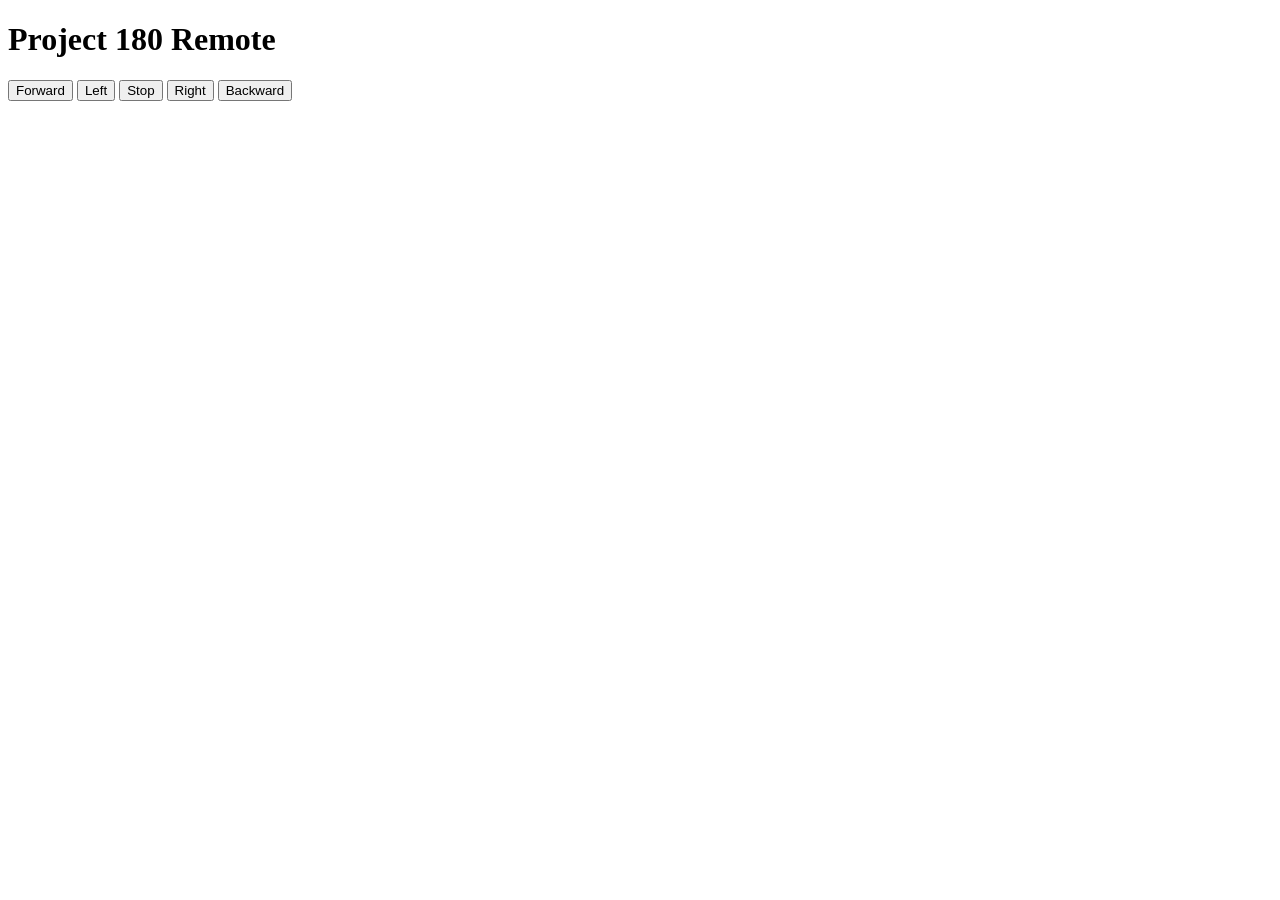
==== web_controller/index.html @ b5b6b40f "Initial commit: Project 180 - AI chat with Gemini + Ollama fallback" ====
<!doctype html>
<html lang="en">

<head>
    <meta charset="utf-8" />
    <meta name="viewport" content="width=device-width, initial-scale=1" />
    <title>Project 180 Controller</title>
    <script defer src="script.js"></script>
</head>

<body>
    <main>
        <h1>Project 180 Remote</h1>
        <section>
            <button data-action="forward">Forward</button>
            <button data-action="left">Left</button>
            <button data-action="stop">Stop</button>
            <button data-action="right">Right</button>
            <button data-action="backward">Backward</button>
        </section>
    </main>
</body>

</html>
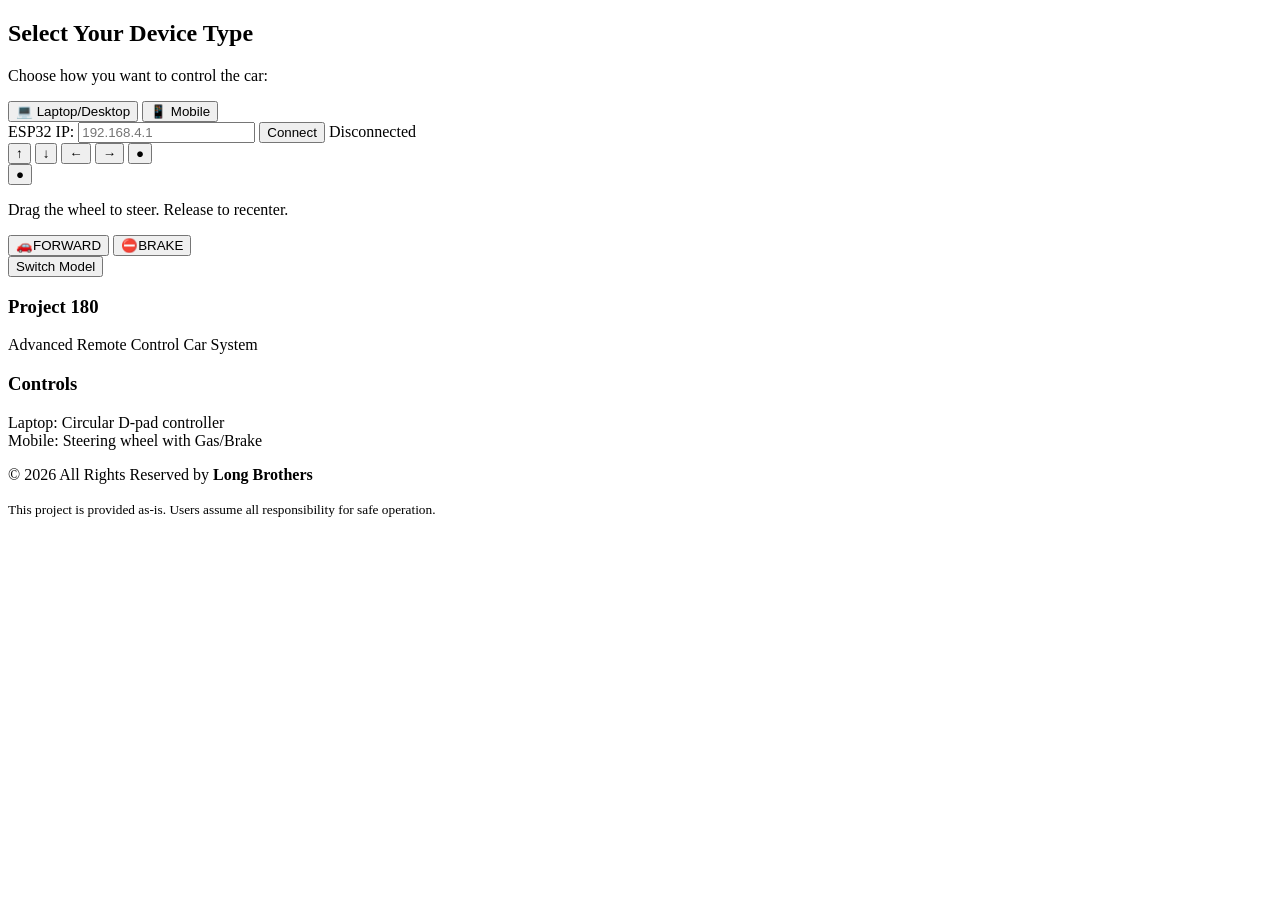
==== commit 05cfa8de: "Update progress report and controller improvements" ====
--- a/web_controller/index.html
+++ b/web_controller/index.html
@@ -5,20 +5,109 @@
     <meta charset="utf-8" />
     <meta name="viewport" content="width=device-width, initial-scale=1" />
     <title>Project 180 Controller</title>
-    <script defer src="script.js"></script>
+    <link rel="stylesheet" href="/controller/style.css" />
 </head>
 
-<body>
-    <main>
-        <h1>Project 180 Remote</h1>
-        <section>
-            <button data-action="forward">Forward</button>
-            <button data-action="left">Left</button>
-            <button data-action="stop">Stop</button>
-            <button data-action="right">Right</button>
-            <button data-action="backward">Backward</button>
+<body class="main">
+    <!-- Device Selection Modal -->
+    <div id="deviceModal" class="modal">
+        <div class="modal-content">
+            <h2>Select Your Device Type</h2>
+            <p>Choose how you want to control the car:</p>
+            <div class="modal-buttons">
+                <button id="laptopBtn" class="modal-btn laptop-btn">
+                    <span class="icon">💻</span>
+                    <span>Laptop/Desktop</span>
+                </button>
+                <button id="mobileBtn" class="modal-btn mobile-btn">
+                    <span class="icon">📱</span>
+                    <span>Mobile</span>
+                </button>
+            </div>
+        </div>
+    </div>
+
+    <main class="app-shell">
+        <!-- Connection Panel -->
+        <section class="connection-panel">
+            <label for="esp-ip">ESP32 IP:</label>
+            <input id="esp-ip" type="text" placeholder="192.168.4.1" />
+            <button id="connect-btn">Connect</button>
+            <span id="status-indicator" class="disconnected" aria-hidden="true"></span>
+            <span id="status-text">Disconnected</span>
+            <div id="payload-debug" aria-live="polite" style="margin-left:16px;font-family:monospace;"></div>
         </section>
+        <div class="controller-stage">
+            <!-- Laptop Controller - Circular Pad -->
+            <section id="laptopController" class="controller-container hidden">
+                <section class="controller-pad">
+                    <div class="controller-buttons">
+                        <!-- Direction Buttons -->
+                        <button class="btn-controller btn-up" data-action="forward" title="Forward">↑</button>
+                        <button class="btn-controller btn-down" data-action="backward" title="Backward">↓</button>
+                        <button class="btn-controller btn-left" data-action="left" title="Left">←</button>
+                        <button class="btn-controller btn-right" data-action="right" title="Right">→</button>
+
+                        <!-- Center Button -->
+                        <button class="btn-controller btn-center" data-action="stop" title="Stop">●</button>
+                    </div>
+                </section>
+            </section>
+
+            <!-- Mobile Controller - Steering/Gas/Brake -->
+            <section id="mobileController" class="controller-container hidden">
+                <div class="mobile-controller">
+                    <div class="steering-wheel-wrap">
+                        <div id="steeringWheel" class="steering-wheel" aria-label="Steering wheel control"
+                            role="application">
+                            <span class="steering-wheel__spoke steering-wheel__spoke--top" aria-hidden="true"></span>
+                            <span class="steering-wheel__spoke steering-wheel__spoke--left" aria-hidden="true"></span>
+                            <span class="steering-wheel__spoke steering-wheel__spoke--right" aria-hidden="true"></span>
+                            <div class="steering-wheel__hub">
+                                <button class="btn-center-mobile" data-action="stop" title="Stop">●</button>
+                            </div>
+                        </div>
+                        <p class="steering-hint">Drag the wheel to steer. Release to recenter.</p>
+                    </div>
+
+                    <!-- Gas and Brake Controls -->
+                    <div class="gas-brake-controls">
+                        <button class="btn-gas" data-action="forward"
+                            title="Gas/Forward">🚗<span>FORWARD</span></button>
+                        <button class="btn-brake" data-action="backward"
+                            title="Brake/Backward">⛔<span>BRAKE</span></button>
+                    </div>
+                </div>
+            </section>
+        </div>
+
+        <div class="mode-switch-area">
+            <!-- Switch Model Button -->
+            <button id="switchBtn" class="switch-model-btn hidden">Switch Model</button>
+        </div>
+
+        <!-- Footer -->
+        <footer class="footer">
+            <div class="footer-content">
+                <div class="footer-section">
+                    <h3>Project 180</h3>
+                    <p>Advanced Remote Control Car System</p>
+                </div>
+                <div class="footer-section">
+                    <h3>Controls</h3>
+                    <p>Laptop: Circular D-pad controller<br>Mobile: Steering wheel with Gas/Brake</p>
+                </div>
+                <div class="footer-disclaimer">
+                    <p>&copy; 2026 All Rights Reserved by <strong>Long Brothers</strong></p>
+                    <p><small>This project is provided as-is. Users assume all responsibility for safe
+                            operation.</small>
+                    </p>
+                </div>
+            </div>
+        </footer>
     </main>
+
+    <script defer src="/controller/script.js"></script>
 </body>
 
 </html>
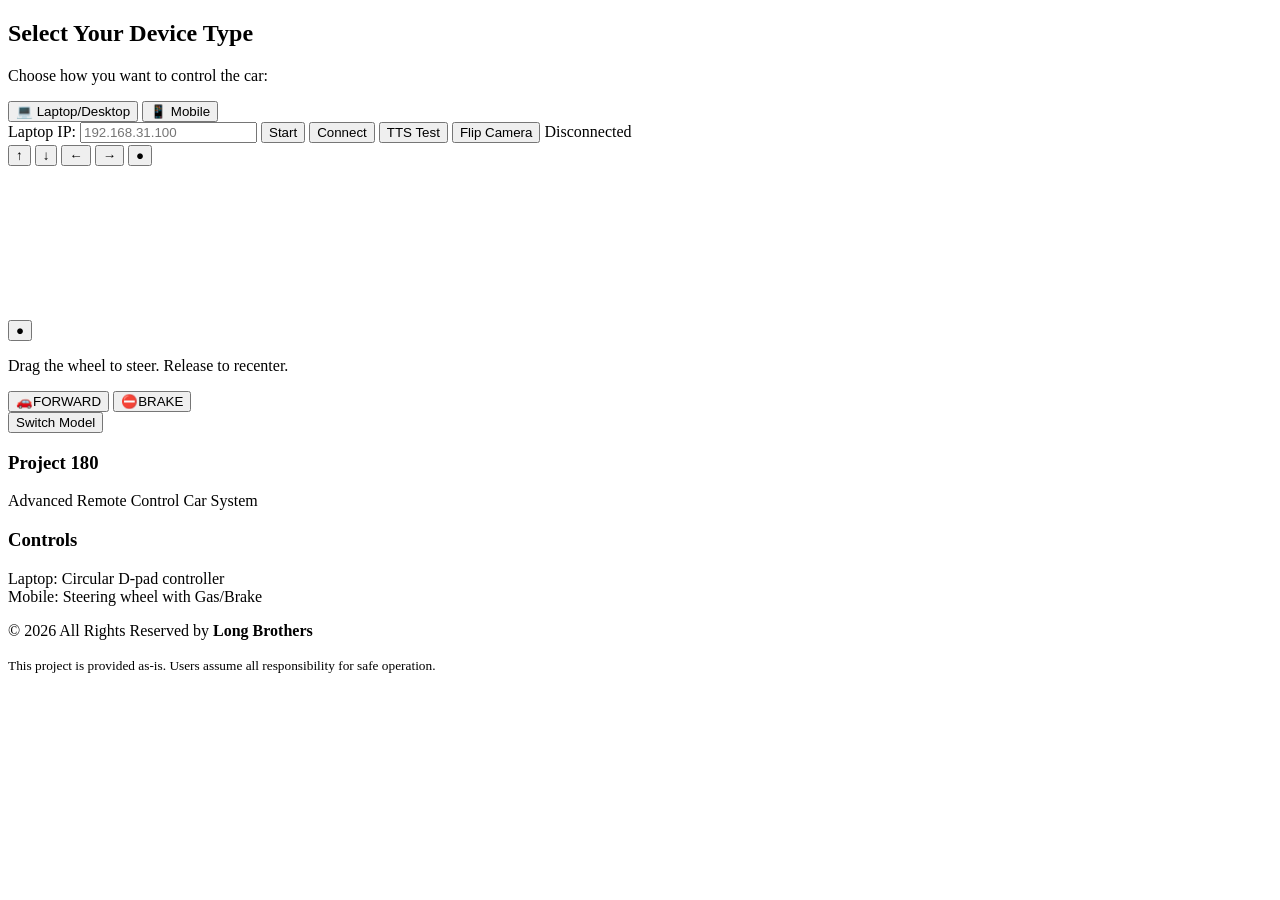
==== commit 95332a04: "feat: add logic session history (1h TTL), persist clientId, viewer/controller updates, progress repo" ====
--- a/web_controller/index.html
+++ b/web_controller/index.html
@@ -30,11 +30,20 @@
     <main class="app-shell">
         <!-- Connection Panel -->
         <section class="connection-panel">
-            <label for="esp-ip">ESP32 IP:</label>
-            <input id="esp-ip" type="text" placeholder="192.168.4.1" />
+            <label for="esp-ip">Laptop IP:</label>
+            <input id="esp-ip" type="text" placeholder="192.168.31.100" />
+            <button id="start-btn" type="button">Start</button>
             <button id="connect-btn">Connect</button>
+            <button id="tts-test-btn" type="button">TTS Test</button>
+            <button id="flip-camera-btn" type="button">Flip Camera</button>
             <span id="status-indicator" class="disconnected" aria-hidden="true"></span>
             <span id="status-text">Disconnected</span>
+            <span id="voice-mode-chip"
+                style="margin-left:12px;display:inline-block;padding:4px 10px;border-radius:999px;background:rgba(255,255,255,0.12);color:#fff;font-weight:600;font-size:12px">MODE:
+                Default</span>
+            <span id="listening-badge"
+                style="margin-left:12px;display:none;color:#4ade80;font-weight:600">LISTENING</span>
+            <span id="client-ip-text" class="muted" style="margin-left:12px;"></span>
             <div id="payload-debug" aria-live="polite" style="margin-left:16px;font-family:monospace;"></div>
         </section>
         <div class="controller-stage">
@@ -57,6 +66,8 @@
             <!-- Mobile Controller - Steering/Gas/Brake -->
             <section id="mobileController" class="controller-container hidden">
                 <div class="mobile-controller">
+                    <video id="camera-source" autoplay playsinline style="display:none;"></video>
+                    <canvas id="video-canvas" aria-label="Camera cockpit view"></canvas>
                     <div class="steering-wheel-wrap">
                         <div id="steeringWheel" class="steering-wheel" aria-label="Steering wheel control"
                             role="application">
@@ -107,6 +118,7 @@
         </footer>
     </main>
 
+    <script defer src="/controller/vendor/socket.io.min.js"></script>
     <script defer src="/controller/script.js"></script>
 </body>
 
